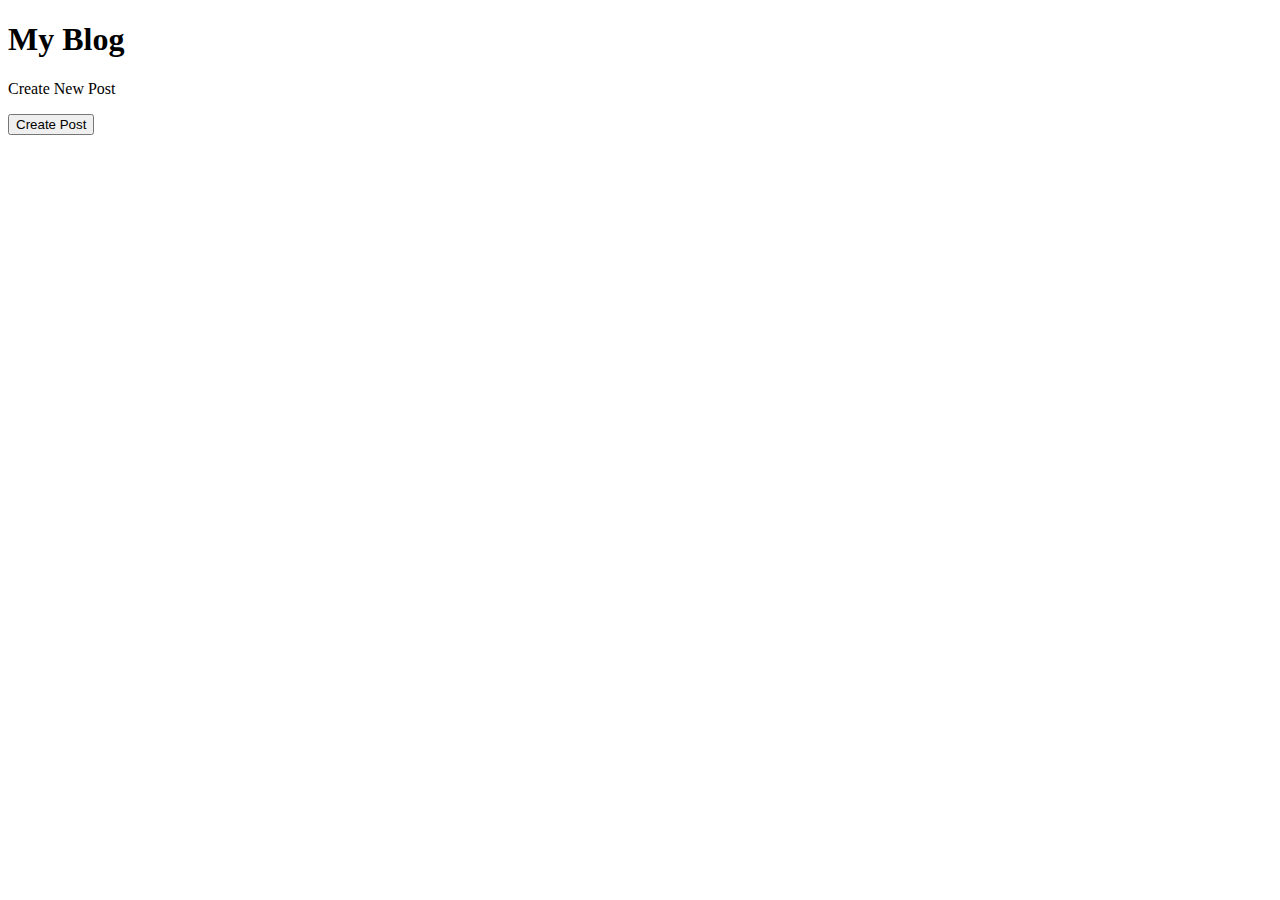
==== w4/blog.html @ 7ac3cea8 "add w2, w3, w4" ====
<!DOCTYPE html>
<html lang="en">
<head>
    <meta charset="UTF-8">
    <meta http-equiv="X-UA-Compatible" content="IE=edge">
    <meta name="viewport" content="width=device-width, initial-scale=1.0">
    <title>My Blog</title>
    <script>
        const createPost = () => {
            const title = "New Title";
            const content = "New Content";

            const postWrapper = document.getElementById('post-wrapper');
            const postBox = document.createElement('div');
            const postTitle = document.createElement('h2');
            const postContent = document.createElement('p');

            postTitle.innerHTML = title;
            postContent.innerHTML = content;

            postBox.appendChild(postTitle);
            postBox.appendChild(postContent);
            postWrapper.appendChild(postBox);
        }
    </script>
</head>
<body>
    <div>
        <h1>My Blog</h1>
        <p>Create New Post</p>
        <button onclick="createPost()">Create Post</button>

        <div id="post-wrapper">
        </div>
    </div>
</body>
</html>
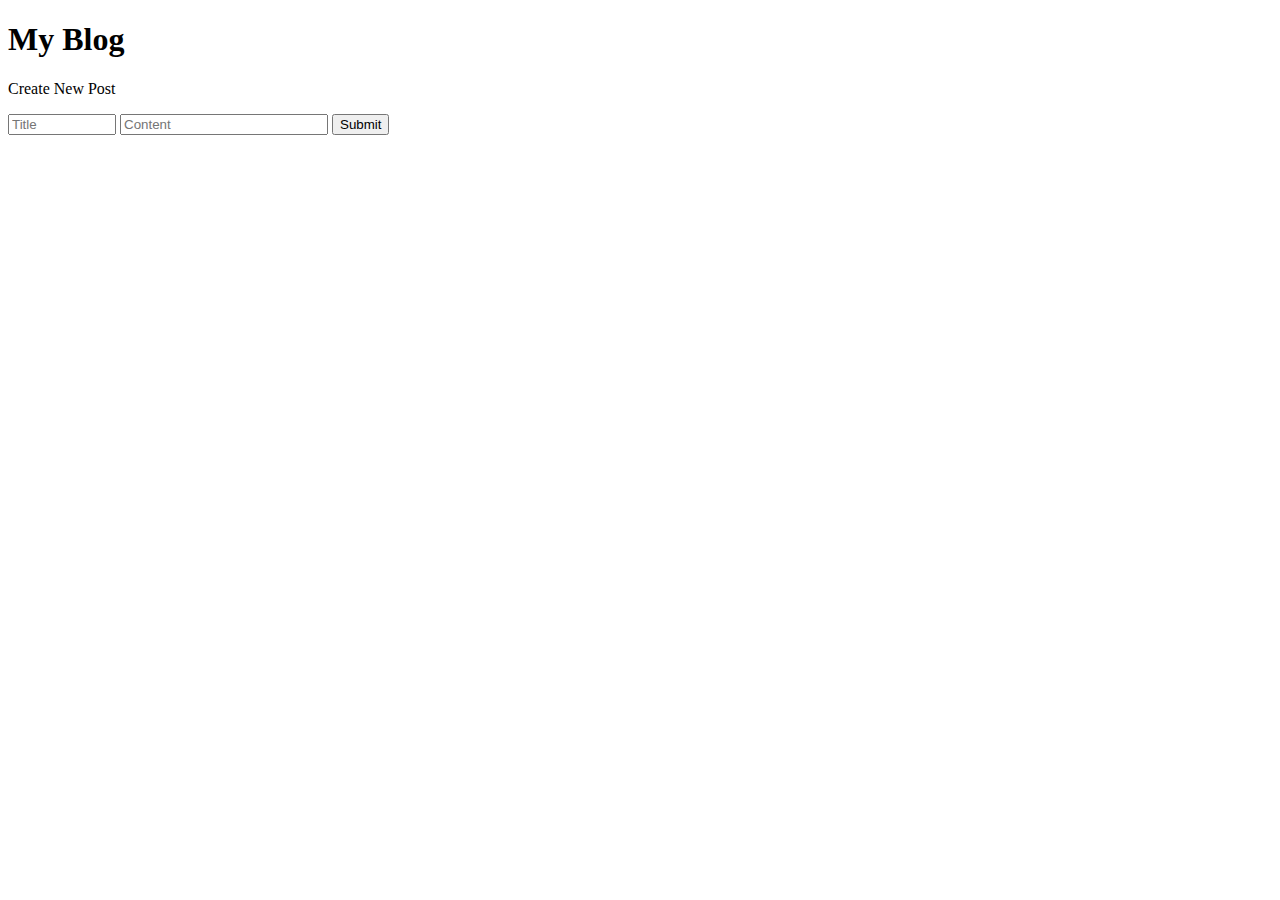
==== commit 90aa5525: "update blog" ====
--- a/w4/blog.html
+++ b/w4/blog.html
@@ -7,8 +7,10 @@
     <title>My Blog</title>
     <script>
         const createPost = () => {
-            const title = "New Title";
-            const content = "New Content";
+            const title = document.getElementById('title').value;
+            const content = document.getElementById('content').value;
+            document.getElementById('title').value = '';
+            document.getElementById('content').value = '';
 
             const postWrapper = document.getElementById('post-wrapper');
             const postBox = document.createElement('div');
@@ -22,13 +24,23 @@
             postBox.appendChild(postContent);
             postWrapper.appendChild(postBox);
         }
+
+        const onEnter = (event) => {
+            if (window.event.keyCode == 13) {
+                createPost();
+            }
+        }
     </script>
 </head>
 <body>
     <div>
         <h1>My Blog</h1>
         <p>Create New Post</p>
-        <button onclick="createPost()">Create Post</button>
+        <div>
+            <input onkeyup="onEnter()" id="title" name="title" type="text" placeholder="Title" style="width: 100px"/>
+            <input  onkeyup="onEnter()" id="content" name="content" type="text" placeholder="Content" style="width: 200px" />
+            <button onclick="createPost()">Submit</button>
+        </div>
 
         <div id="post-wrapper">
         </div>
